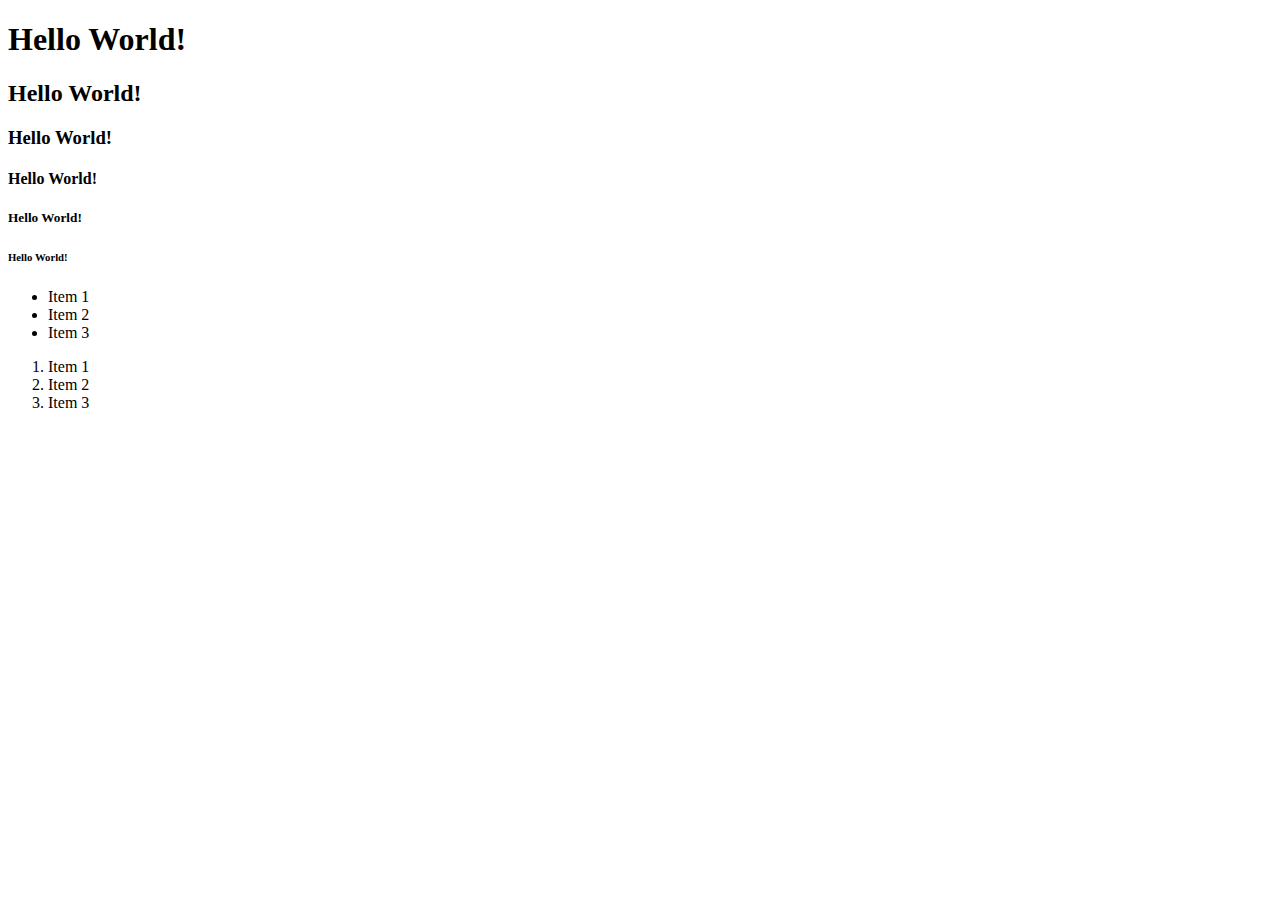
==== html-boilerplate/index.html @ def435b4 "foundations course first commit" ====
<!DOCTYPE html>
<html lang="en">
    <head>
        <meta charset="UTF-8">
        <title>My First Webpage</title>
    </head>

    <body>
        <h1>Hello World!</h1>
        <h2>Hello World!</h2>
        <h3>Hello World!</h3>
        <h4>Hello World!</h4>
        <h5>Hello World!</h5>
        <h6>Hello World!</h6>
    </body>

<!-- unordered list -->
    <ul>
        <li>Item 1</li>
        <li>Item 2</li>
        <li>Item 3</li>
    </ul>

<!-- ordered list -->
    <ol>
        <li>Item 1</li>
        <li>Item 2</li>
        <li>Item 3</li>
    </ol>
</html>
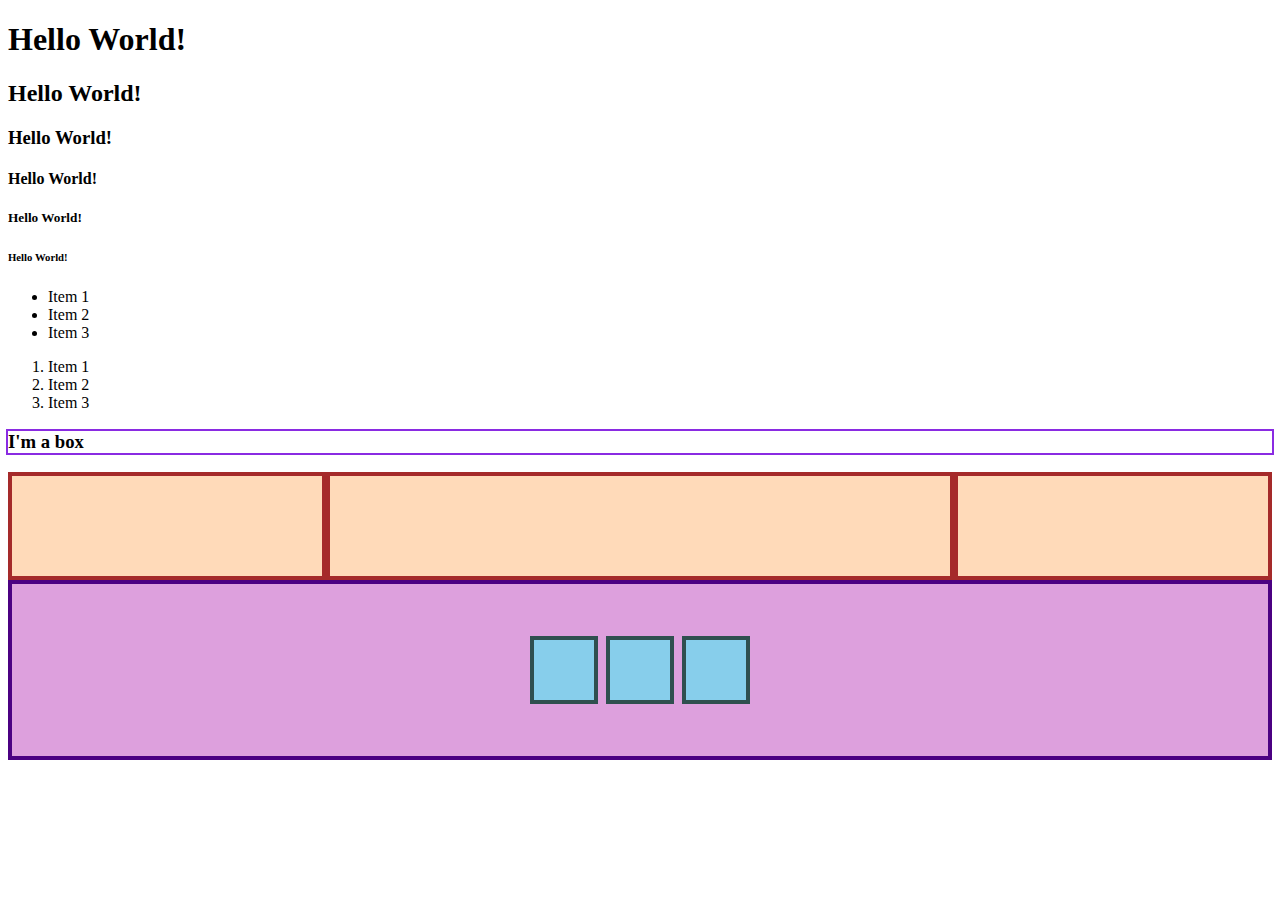
==== commit 8458f6ea: "learned some styling + boxes + divs" ====
--- a/html-boilerplate/index.html
+++ b/html-boilerplate/index.html
@@ -3,6 +3,45 @@
     <head>
         <meta charset="UTF-8">
         <title>My First Webpage</title>
+
+        <style>
+            .box {
+                outline: 2px solid blueviolet;
+            }
+            
+            .flex-container {
+                display: flex;
+            }
+
+            .flex-container div{
+                background: peachpuff;
+                border: 4px solid brown;
+                height: 100px;
+                flex: 1 1 auto;
+            }
+
+            .flex-container .two {
+                flex: 2 1 0%;
+            }
+
+            .container {
+                height: 140px;
+                padding: 16px;
+                background: plum;
+                border: 4px solid indigo;
+                display: flex;
+                align-items: center;
+                justify-content: center;
+                gap: 8px;
+            }
+
+.item {
+  width: 60px;
+  height: 60px;
+  border: 4px solid darkslategray;
+  background: skyblue;
+}
+        </style>
     </head>
 
     <body>
@@ -27,4 +66,19 @@
         <li>Item 2</li>
         <li>Item 3</li>
     </ol>
+
+    <h3 class="box">I'm a box</h3>
+
+    <div class="flex-container">
+        <div class="one"></div>
+        <div class="two"></div>
+        <div class="three"></div>
+    </div>
+
+    <div class="container">
+        <div class="item"></div>
+        <div class="item"></div>
+        <div class="item"></div>
+    </div>
+
 </html>